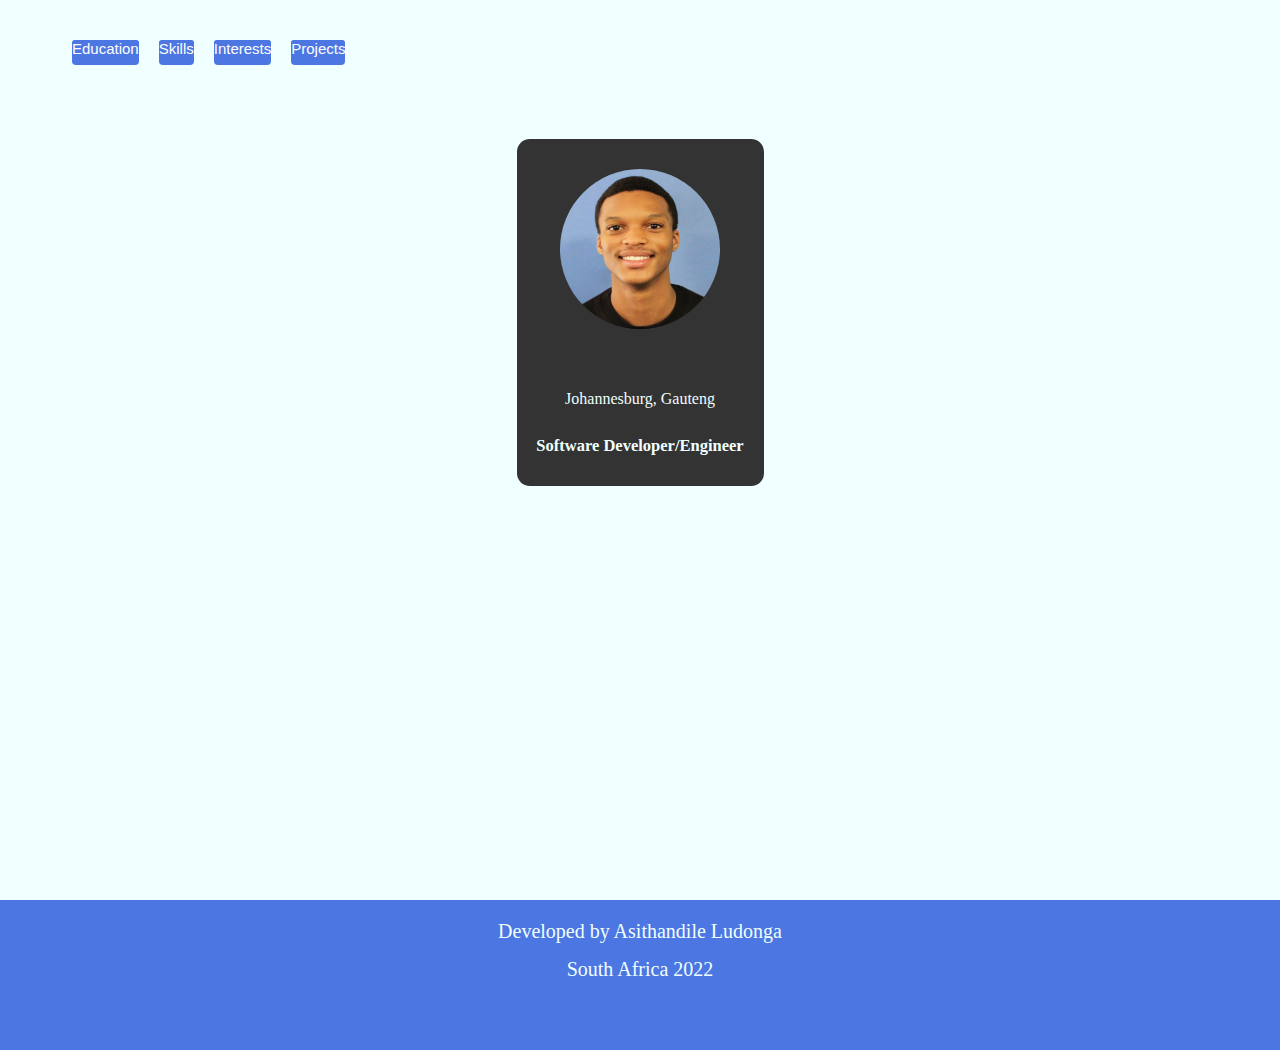
==== index.html @ 85442d2f "Update index.html" ====
<!DOCTYPE html>
<html>
<head>
        <meta charset="utf-8">
        <meta name="viewport" content="width=device-width, initial-scale=1.0">

        <title> Homepage</title>
        <link rel="stylesheet" href="style.css">
        <link rel="stylesheet" href="https://cdnjs.cloudflare.com/ajax/libs/font-awesome/6.1.1/css/all.min.css" integrity="sha512-KfkfwYDsLkIlwQp6LFnl8zNdLGxu9YAA1QvwINks4PhcElQSvqcyVLLD9aMhXd13uQjoXtEKNosOWaZqXgel0g==" crossorigin="anonymous" referrerpolicy="no-referrer" />
        <script src="script.js" defer></script>
</head>

<body>

    <section class="hero">
        <div class="main-width">
            <header>
                
                <nav class="nav-list">
                    <a href="#" class="toggle-button">
                        <span class="bar"></span>
                        <span class="bar"></span>
                        <span class="bar"></span>
                    </a>

                    <div class="navbar-links">

                    <ul style="list-style: none;">
                            <a href="Education.html" class="Btn"><Button>Education</Button></a>
                        <a href="Skills.html" class="Btn"><Button>Skills</Button></a>
                        <a href="Interests.html" class="Btn"><Button>Interests</Button></a>
                        <a href="Projects.html" class="Btn"><Button>Projects</Button></a>
                    </ul>
                    </div>
                </nav>
            </header>

            <div class="container" style="align-content: center;">
                <div class="card">
                    <p><img src="20220706_190422.jpg" class="image"></a></p>
                    <h5 style="margin-bottom: -10px;"><i class="fa-solid fa-thumbtack"></i></h5>
                    <p style="font-size:16px">Johannesburg, Gauteng</p>
                    <p style="font-size:16.5px; font-weight:bold ;">Software Developer/Engineer</p>
                </div>
            </div>
            
            
        </div>
    </section>

    <footer>
        
        <p>Developed by Asithandile Ludonga</p>
        <p style="padding-top:15px ;">South Africa 2022</p>

        <div class="social" style="padding-top:15px ;">
            <ul>
            <a href="https://github.com/AsithandileL" target="_blank"><i class="fa-brands fa-github"></i></a>
            <a href="https://www.facebook.com/asithandile.ludonga.3/" target="_blank"><i class="fa-brands fa-facebook"></i></a>
            <a href="https://www.linkedin.com/in/asithandile-ludonga-2597a2229/" target="_blank"><i class="fa-brands fa-linkedin"></i></a>
            <a href="https://twitter.com/Asithandile365" target="_blank"><i class="fa-brands fa-twitter"></i></a>

            </ul>
        </div>
    </footer>

</body>
</html>
---- style.css ----
*{
    padding: 0;
    margin: 0;
    box-sizing: border-box;
}

body{
    overflow-x: hidden;
    background: azure;
}

.main-width{
    width: 1280px;
    max-width: 95%;
    margin: 0 auto;
    padding: 0px 20px;
}

.hero{
    width: 100%;
    height: 100%;
    min-height: 100vh;
    /*background: linear-gradient(rgba(0,0,0,0.5),);*/
}

header{
      padding: 40px 0 30px;
      display: flex;
      flex-wrap: nowrap;
      align-items: center;
      justify-content: space-between ;

}

nav .hamb{
    width: 35px;
    height: 24px;
    right: 3%;
    top: 60px;
    z-index: 5;
    background: #4C76E2;
    position: absolute;
    cursor: pointer;
    display: none;
}

nav .hamb span{
    display: block;
    background: #2ecc71;
    width: 100%;
    height: 3px;
    transition: .3s;
    transition-property: transform, opacity;
}

nav .hamb span:nth-child(2){
    margin: 7px 0px;
}

nav .nav-list{
    list-style: none;
    text-decoration: none;
    margin-left: auto;
    margin-right: auto;
}

nav .nav-list li{
    display: inline-block;
    padding: 10px;
    margin-top: 2px;
}

nav .nav-list li a{
    display: inline-block;
    color: #4C76E2;
    align-items: center;
    font-size: 16.2px;
    text-decoration: none;
    border: solid 2px;
    border-radius: 5px;
    background-color: #333333;
}

nav .nav-list li a:hover{
    color: azure;
    transform: scale(90%);
    transition: .4s;
}

footer{
    margin-bottom: 0;
    background-color: #4C76E2;
    width: 100%;
    min-height: 150px;
    text-align: center;
    color: azure;
    font-size: 20px;
    padding: 20px;
}

.social a{
    width: 37px;
    height: 37px;
    border-radius: 50%;
    align-items: center;
    justify-content: center;
    cursor: pointer;
    margin-right: 2px;
    color: black;
}

.container{
    display: grid;
    width: 100%;
    margin-top: 40px;
    margin-bottom: 0px;
    height: 355px;
    border-radius: 1em;
    overflow: hidden;
}

.nav-container{
   /* background-color: #4C76E2;*/
   color: black;
    width: 100%;
    margin-top: 0px;
    margin-bottom: 0px;
    height: 37px;
    border-radius: 0;
    overflow: hidden;
    align-items: center;
    font-size: 35px;
}

.card{
    display: grid;
    grid-row: 2/3;
    grid-column: 2/3;
    place-items: center;
    width: 247px;
    height: 347px;
    background: #333333;
    border-radius: .8em;
    z-index: 1;
    color: azure;
    overflow: hidden;
    padding: 1em;
    text-align: center;
    cursor: pointer;
    transition: .5s ease;
}

.image{
    width: 160px;
    height: 160px;
    border-radius: 50%;
}

.courses{
    font-size: 20px;
    text-align: center;
    /*padding: 20px;*/
    font-weight: bold;
    padding: 50px 0;

}

button{
    background-color: #4C76E2;
    border: none;
    color: white;
    text-align: center;
    text-decoration: none;
    display: inline-block;
    font-size: 15px;
    border-radius: 3px ;
}

table, th, td {
    width: 89%;
    border: 1px black ;
    text-align: center;
    border-collapse: collapse;
    margin-left: auto;
    margin-right: auto;
    
  }

.logos{
    width: 85px;
    height: 85px;
}

.Btn{

    background-color: #4C76E2 ;
   /* width: 63px;*/
    margin-left: 20px;
    border-radius:4px;
    height: 25px;
    cursor: pointer;
    transition: 1s;
    border: none;

}

.Btn:hover{
    opacity: 0.5 ;
    transform: scale(90%);
}

.navbar{
    display: flex;
    justify-content: space-between;
    align-items: center;
}

.navbar-links ul{
    margin: 0;
    padding: 0;
    display: flex;
}

.navbar-links li{
    list-style: none;
}

.navbar-links li a{
    text-decoration: none;
    padding: 1rem;
    display: block;
    color: black;
}

.toggle-button{
    position: absolute;
    top: 0.75;
    right: 1rem;
    display: none;
    flex-direction: column;
    justify-content: space-between;
    width: 30px;
    height: 21px;
}

.toggle-button .bar{
    height: 3px;
    width: 100%;
    border-radius: 10px;
    background-color: black;
}

.center {
    margin: auto;
    width: 100%;
    text-align: center;
    margin-top: 50%;
    font-size: 25px;
    
  }

@media ( max-width:350px){
        .toggle-button{
            display: flex;
        }

        .navbar-links{
            display: none;
            width: 100%;
        }

        .navbar{
            flex-direction: column;
            align-items: flex-start;
        }

        .navbar-links ul{
            width: 100%;
            flex-direction: column;
        }

        .navbar-links li{
            text-align: center;
        }

        .navbar-links li a{
            padding: 20px;
        }

        .navbar-links.active{
            display: flex;
        }

        .Btn{
            height: 22px;
            margin-bottom: 10px;
            width: 100%;
            color: white;
            align-items: center;
        }
        .container{
            align-items: center;
        }
    
}
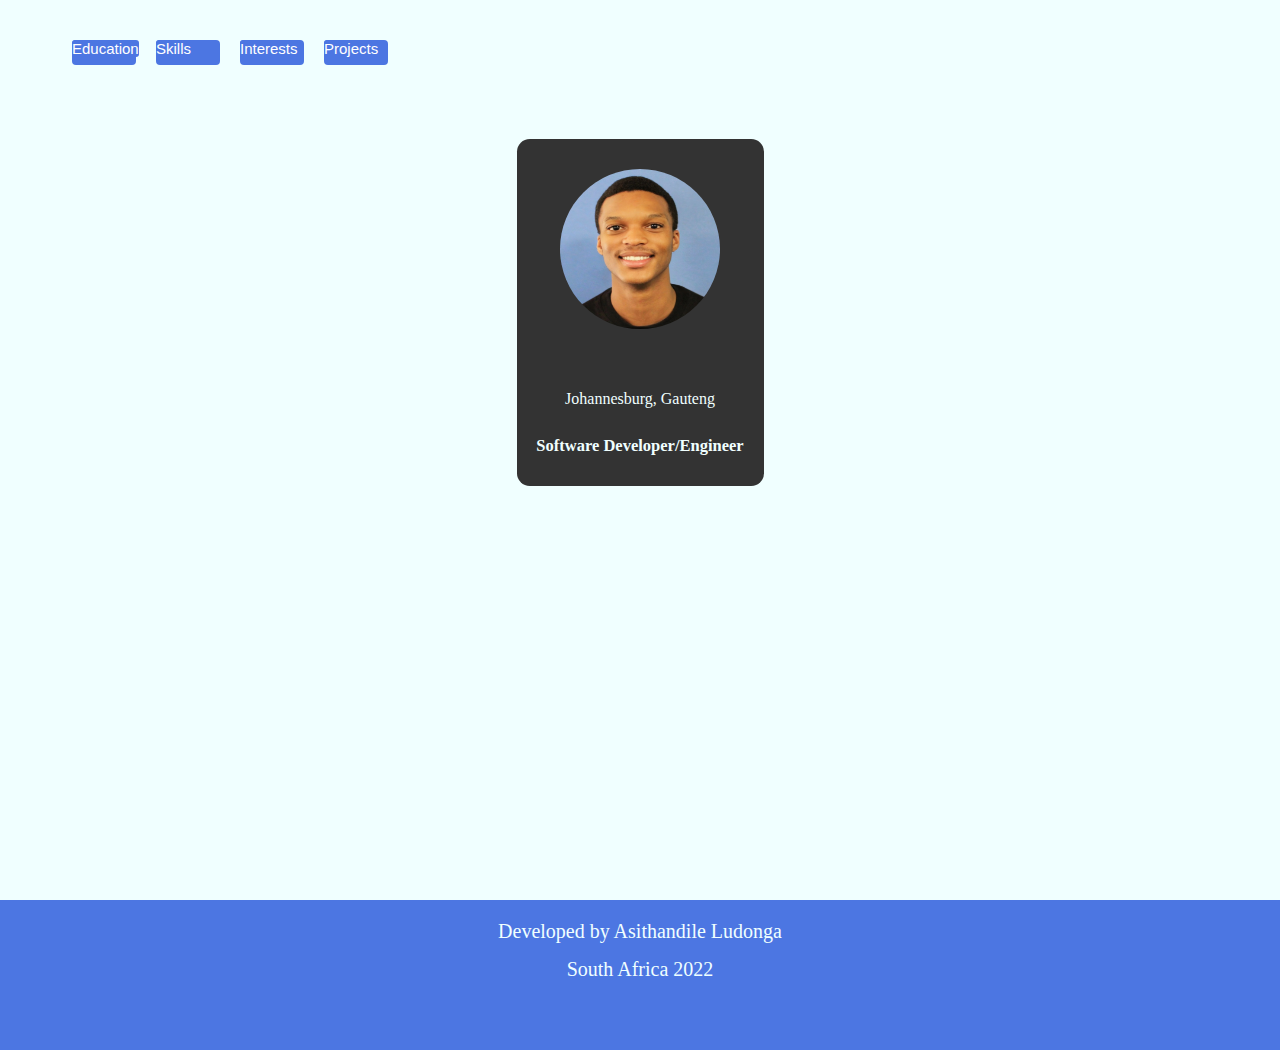
==== commit 4a4e3ed1: "Update index.html" ====
--- a/index.html
+++ b/index.html
@@ -26,10 +26,10 @@
                     <div class="navbar-links">
 
                     <ul style="list-style: none;">
-                            <a href="Education.html" class="Btn"><Button>Education</Button></a>
-                        <a href="Skills.html" class="Btn"><Button>Skills</Button></a>
-                        <a href="Interests.html" class="Btn"><Button>Interests</Button></a>
-                        <a href="Projects.html" class="Btn"><Button>Projects</Button></a>
+                        <a href="Education.html" class="Btn"><button>Education</button></a>
+                        <a href="Skills.html" class="Btn"><button>Skills</button></a>
+                        <a href="Interests.html" class="Btn"><button>Interests</button></a>
+                        <a href="Projects.html" class="Btn"><button>Projects</button></a>
                     </ul>
                     </div>
                 </nav>
--- a/style.css
+++ b/style.css
@@ -194,10 +194,11 @@
 .Btn{
 
     background-color: #4C76E2 ;
-   /* width: 63px;*/
+    width: 64px;
     margin-left: 20px;
     border-radius:4px;
     height: 25px;
+    place-items:center;
     cursor: pointer;
     transition: 1s;
     border: none;
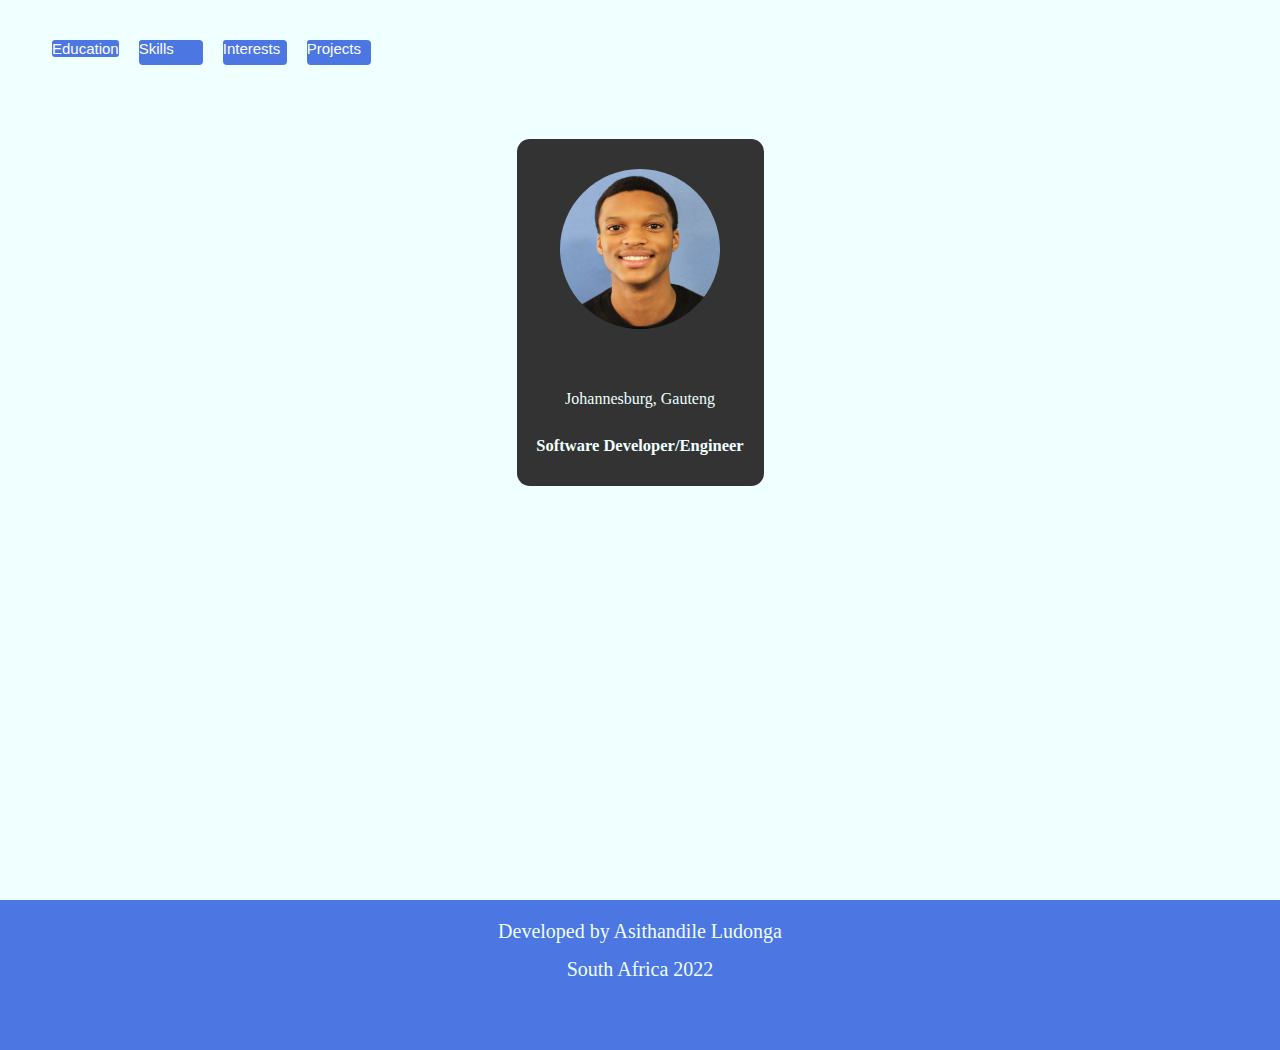
==== commit 6a8a23e3: "Update index.html" ====
--- a/index.html
+++ b/index.html
@@ -26,7 +26,7 @@
                     <div class="navbar-links">
 
                     <ul style="list-style: none;">
-                        <a href="Education.html" class="Btn"><button>Education</button></a>
+                        <a href="Education.html" ><button>Education</button></a>
                         <a href="Skills.html" class="Btn"><button>Skills</button></a>
                         <a href="Interests.html" class="Btn"><button>Interests</button></a>
                         <a href="Projects.html" class="Btn"><button>Projects</button></a>
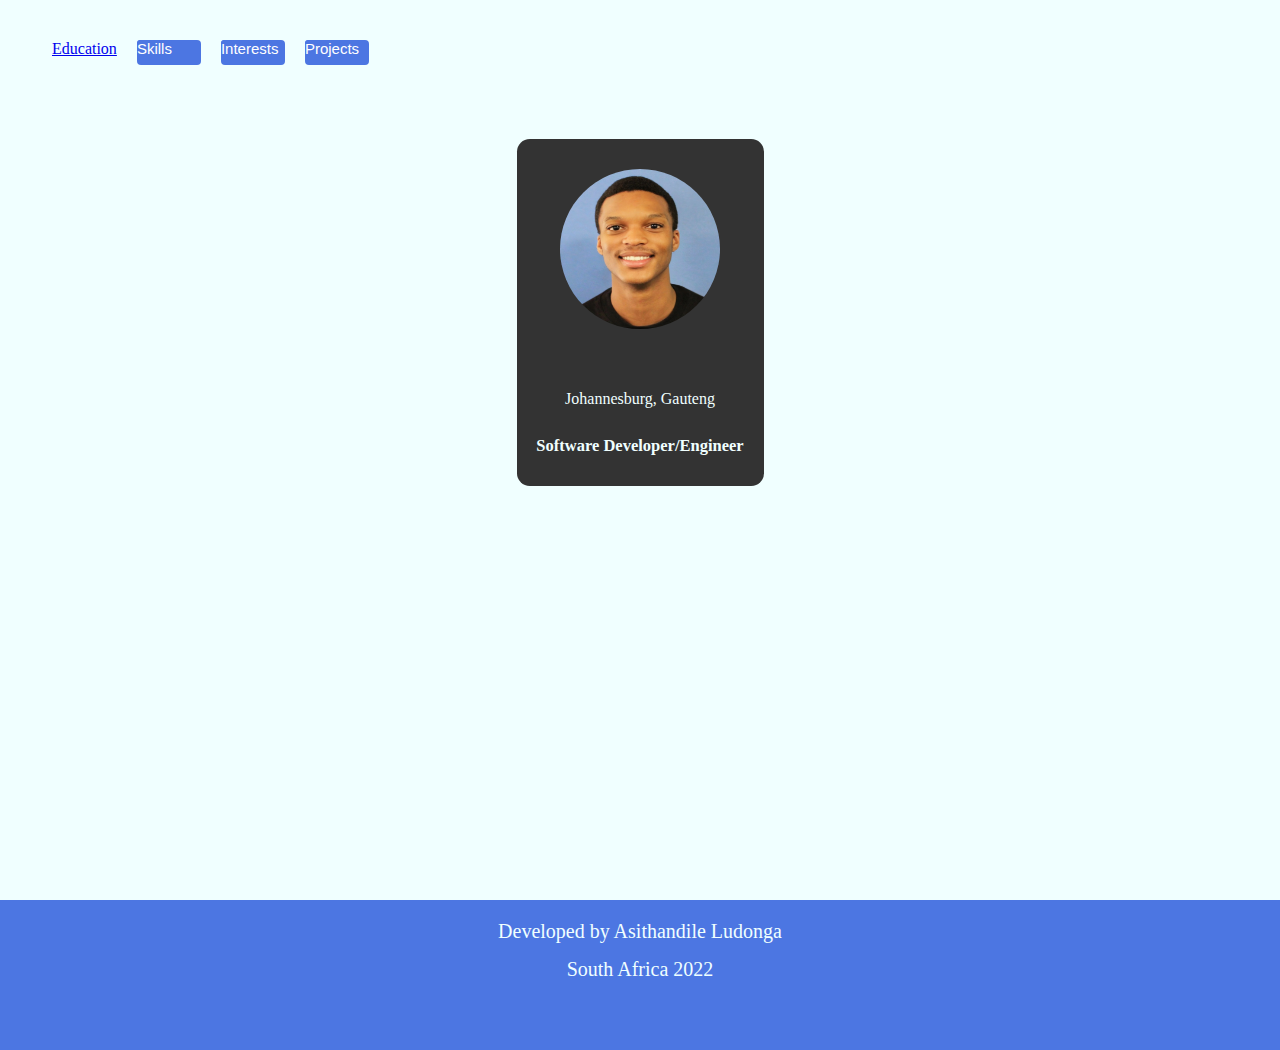
==== commit 12aaac78: "Update index.html" ====
--- a/index.html
+++ b/index.html
@@ -26,7 +26,7 @@
                     <div class="navbar-links">
 
                     <ul style="list-style: none;">
-                        <a href="Education.html" ><button>Education</button></a>
+                        <a href="Education.html" >Education</a>
                         <a href="Skills.html" class="Btn"><button>Skills</button></a>
                         <a href="Interests.html" class="Btn"><button>Interests</button></a>
                         <a href="Projects.html" class="Btn"><button>Projects</button></a>
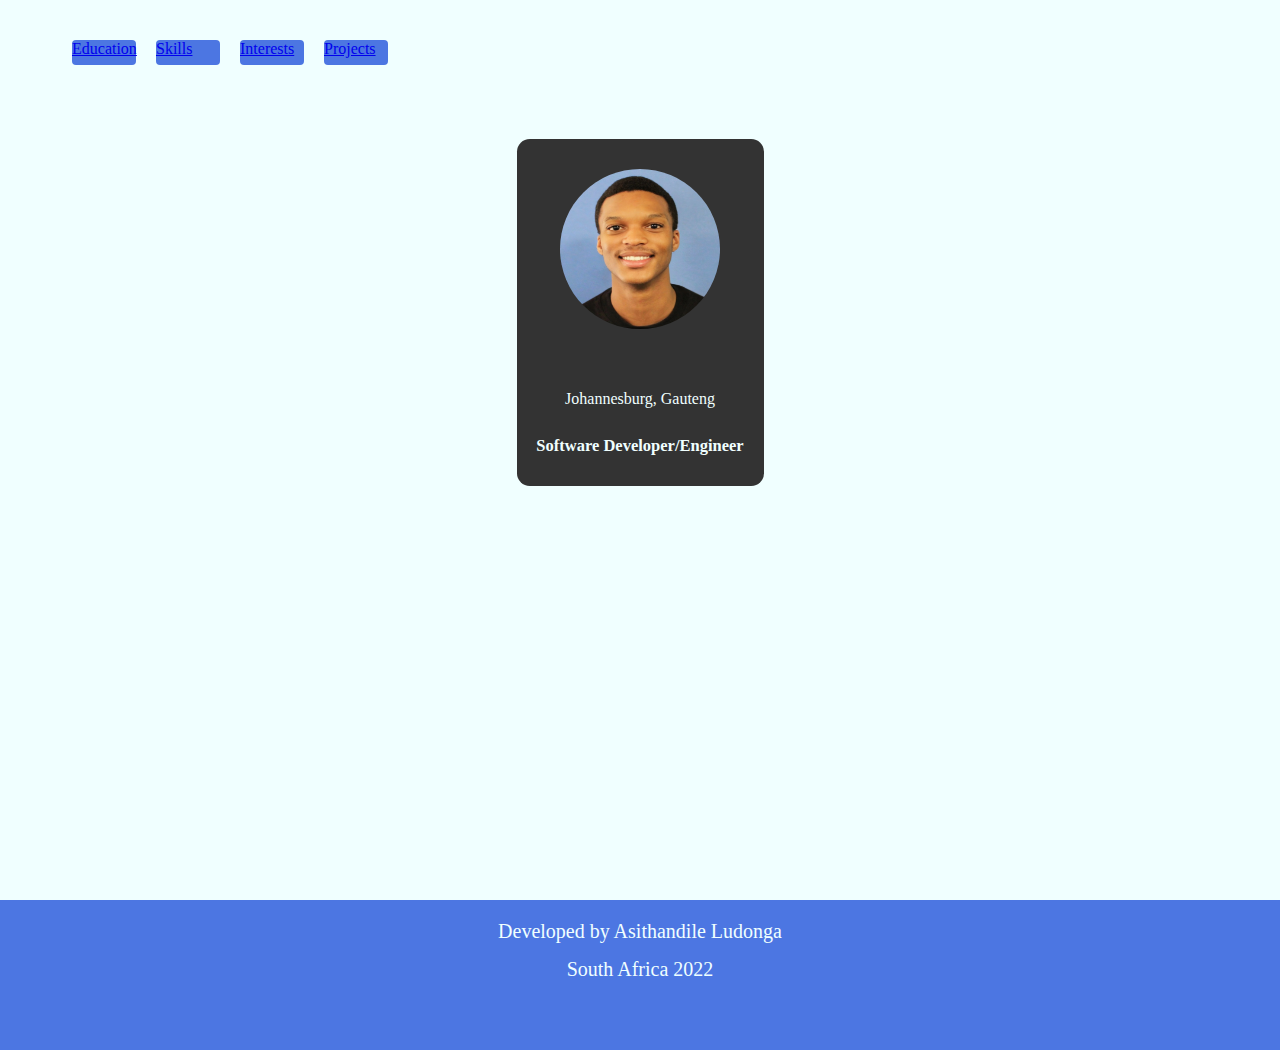
==== commit ceaeefed: "Update index.html" ====
--- a/index.html
+++ b/index.html
@@ -26,10 +26,10 @@
                     <div class="navbar-links">
 
                     <ul style="list-style: none;">
-                        <a href="Education.html" >Education</a>
-                        <a href="Skills.html" class="Btn"><button>Skills</button></a>
-                        <a href="Interests.html" class="Btn"><button>Interests</button></a>
-                        <a href="Projects.html" class="Btn"><button>Projects</button></a>
+                        <a href="Education.html" class="Btn">Education</a>
+                        <a href="Skills.html" class="Btn">Skills</a>
+                        <a href="Interests.html" class="Btn">Interests</a>
+                        <a href="Projects.html" class="Btn">Projects</a>
                     </ul>
                     </div>
                 </nav>
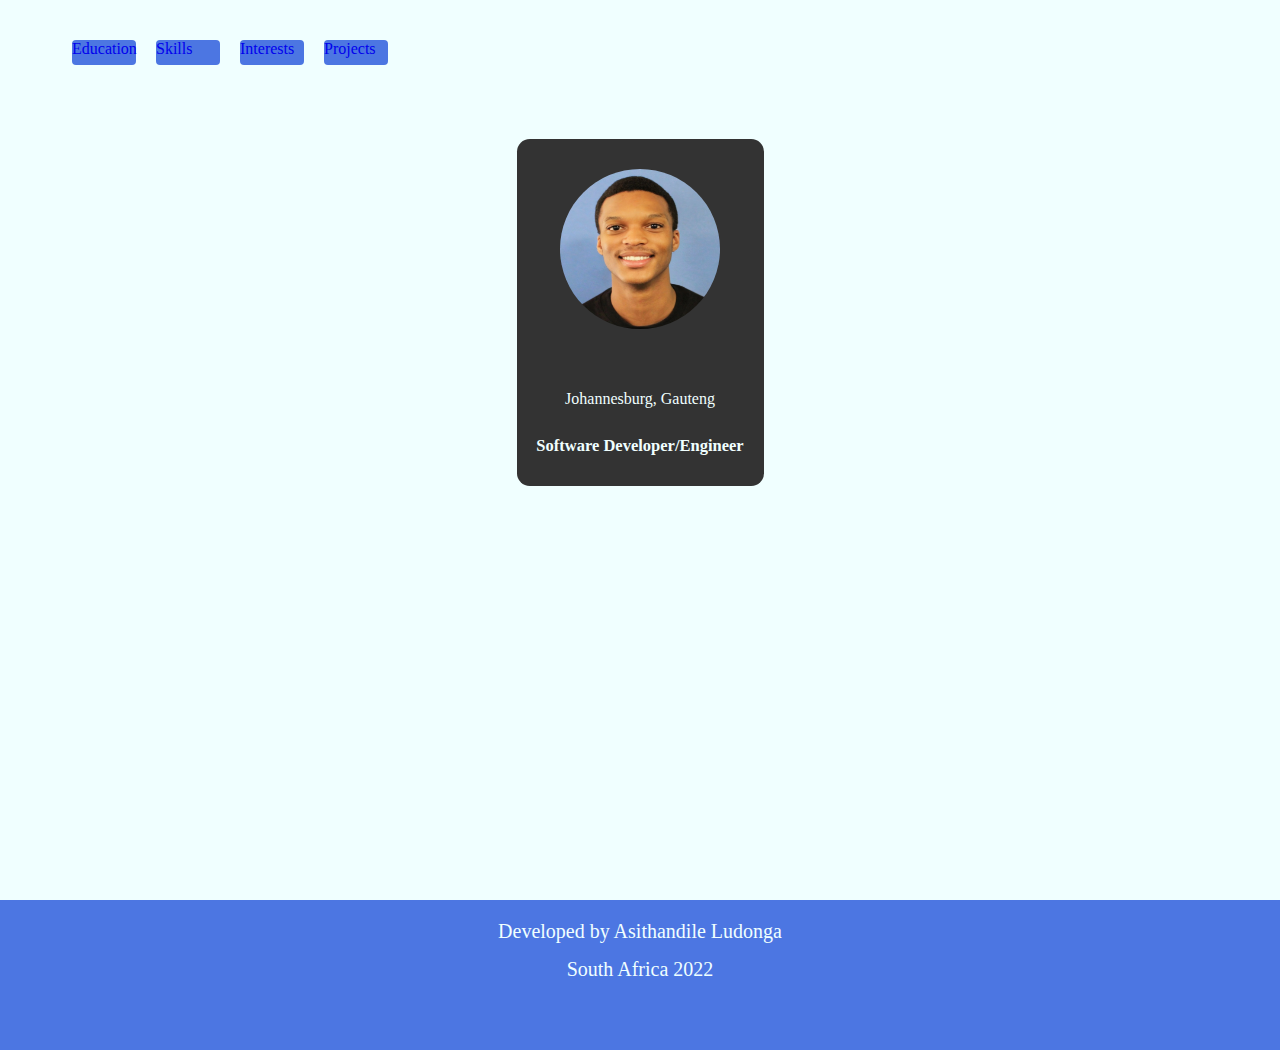
==== commit 2163cd22: "Update index.html" ====
--- a/index.html
+++ b/index.html
@@ -26,10 +26,10 @@
                     <div class="navbar-links">
 
                     <ul style="list-style: none;">
-                        <a href="Education.html" class="Btn">Education</a>
-                        <a href="Skills.html" class="Btn">Skills</a>
-                        <a href="Interests.html" class="Btn">Interests</a>
-                        <a href="Projects.html" class="Btn">Projects</a>
+                        <a href="Education.html" class="Btn" style="text-decoration:none">Education</a>
+                        <a href="Skills.html" class="Btn" style="text-decoration:none">Skills</a>
+                        <a href="Interests.html" class="Btn" style="text-decoration:none">Interests</a>
+                        <a href="Projects.html" class="Btn" style="text-decoration:none">Projects</a>
                     </ul>
                     </div>
                 </nav>
--- a/style.css
+++ b/style.css
@@ -14,6 +14,10 @@
     max-width: 95%;
     margin: 0 auto;
     padding: 0px 20px;
+}
+a {
+    text-decoration:none
+        color:white
 }
 
 .hero{
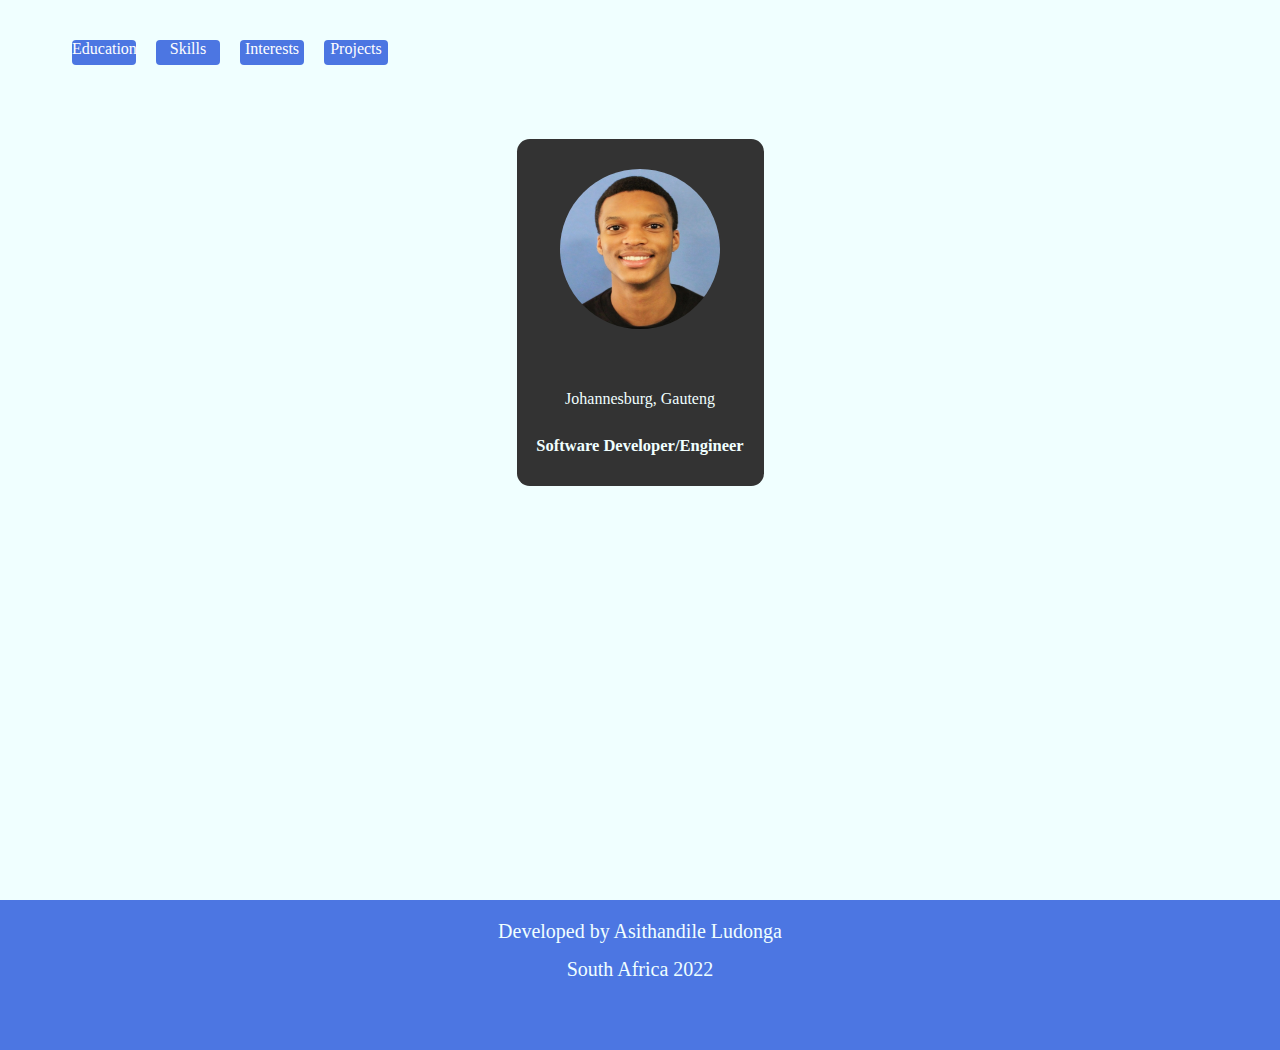
==== commit 0c09dbfd: "Update index.html" ====
--- a/index.html
+++ b/index.html
@@ -26,10 +26,10 @@
                     <div class="navbar-links">
 
                     <ul style="list-style: none;">
-                        <a href="Education.html" class="Btn" style="text-decoration:none">Education</a>
-                        <a href="Skills.html" class="Btn" style="text-decoration:none">Skills</a>
-                        <a href="Interests.html" class="Btn" style="text-decoration:none">Interests</a>
-                        <a href="Projects.html" class="Btn" style="text-decoration:none">Projects</a>
+                        <a href="Education.html" class="Btn" style="text-decoration:none; color:white; text-align:center">Education</a>
+                        <a href="Skills.html" class="Btn" style="text-decoration:none; color:white; text-align:center">Skills</a>
+                        <a href="Interests.html" class="Btn" style="text-decoration:none; color:white; text-align:center">Interests</a>
+                        <a href="Projects.html" class="Btn" style="text-decoration:none; color:white; text-align:center">Projects</a>
                     </ul>
                     </div>
                 </nav>
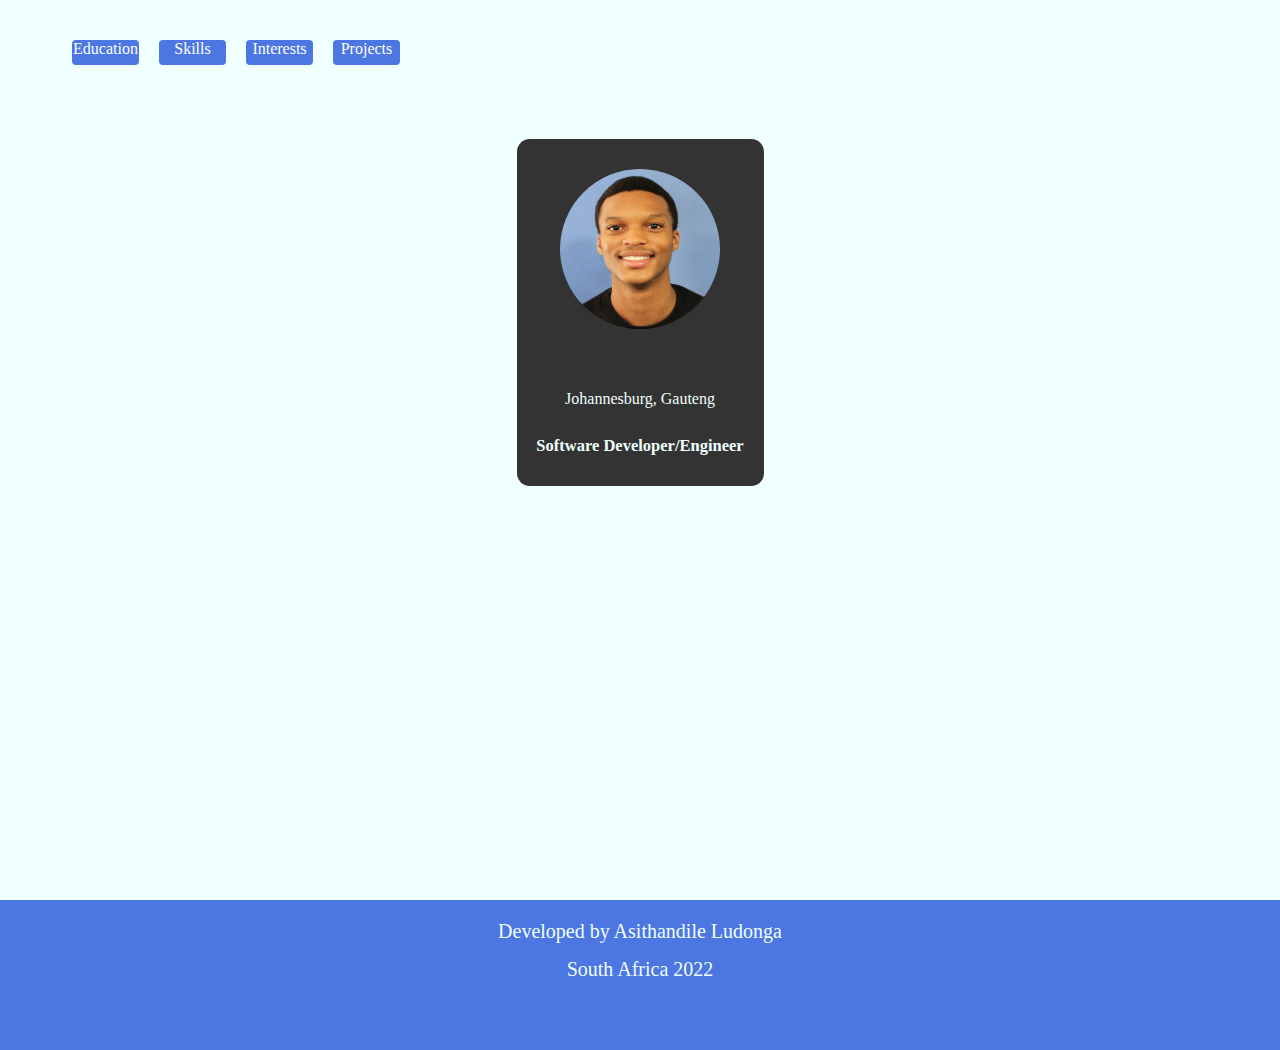
==== commit b2333016: "Update index.html" ====
--- a/index.html
+++ b/index.html
@@ -8,6 +8,15 @@
         <link rel="stylesheet" href="style.css">
         <link rel="stylesheet" href="https://cdnjs.cloudflare.com/ajax/libs/font-awesome/6.1.1/css/all.min.css" integrity="sha512-KfkfwYDsLkIlwQp6LFnl8zNdLGxu9YAA1QvwINks4PhcElQSvqcyVLLD9aMhXd13uQjoXtEKNosOWaZqXgel0g==" crossorigin="anonymous" referrerpolicy="no-referrer" />
         <script src="script.js" defer></script>
+        <!-- Google tag (gtag.js) -->
+<script async src="https://www.googletagmanager.com/gtag/js?id=G-YTSH96G3L4"></script>
+<script>
+  window.dataLayer = window.dataLayer || [];
+  function gtag(){dataLayer.push(arguments);}
+  gtag('js', new Date());
+
+  gtag('config', 'G-YTSH96G3L4');
+</script>
 </head>
 
 <body>
--- a/style.css
+++ b/style.css
@@ -198,11 +198,11 @@
 .Btn{
 
     background-color: #4C76E2 ;
-    width: 64px;
+    width: 67px;
     margin-left: 20px;
     border-radius:4px;
     height: 25px;
-    place-items:center;
+    text-align:center;
     cursor: pointer;
     transition: 1s;
     border: none;
